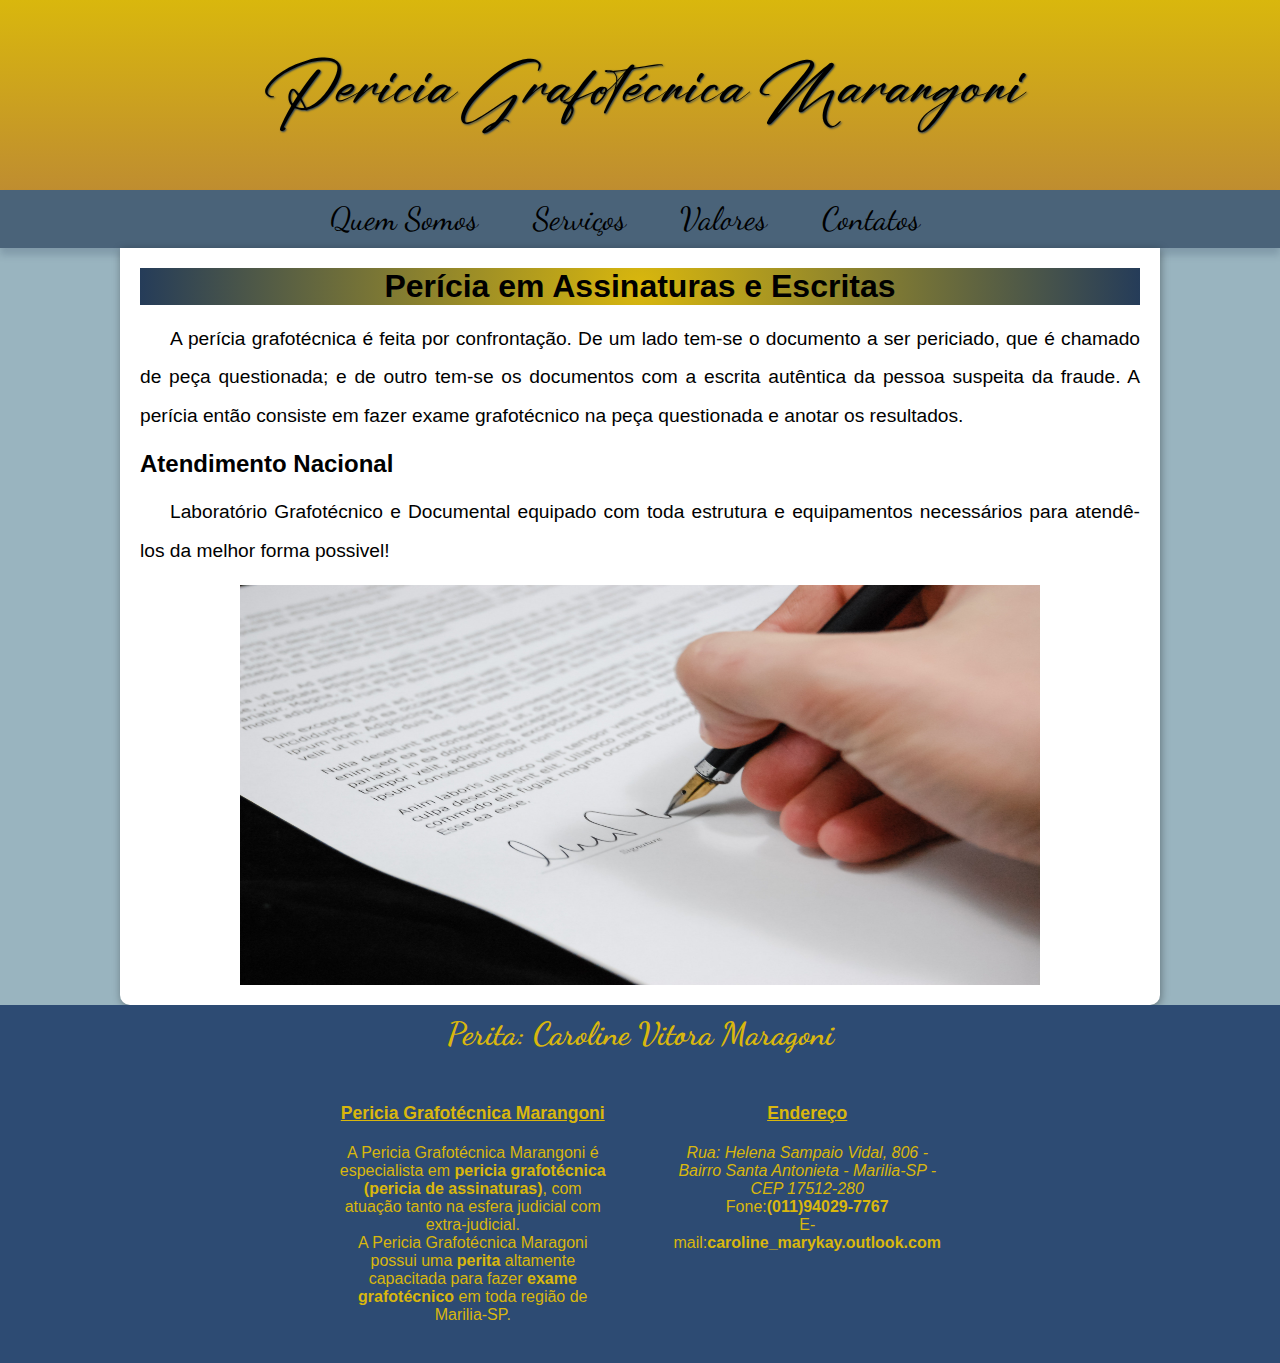
==== index.html @ 184203f5 "Initial commit" ====
<!DOCTYPE html>
<html lang="pt-br">
<head>
    <meta charset="UTF-8">
    <meta http-equiv="X-UA-Compatible" content="IE=edge">
    <meta name="viewport" content="width=device-width, initial-scale=1.0"> <link rel="shortcut icon" href="favicon.ico" type="image/x-icon"> <link rel="stylesheet" href="estilos/style.css">
    <title>Perita Grafotécnica</title>
</head>
<body>
    <header>
        <h1>Pericia Grafotécnica Marangoni</h1>
    </header>
    <nav>
        <a href="quemsomos.html">Quem Somos</a>
        <a href="serviços.html">Serviços</a>
        <a href="#">Valores</a>
        <a href="#">Contatos</a>
    </nav>
    <main>
        <article>
            <h1>Perícia em Assinaturas e Escritas</h1>
            <p>A perícia grafotécnica é feita por confrontação. De um lado tem-se o documento a ser periciado, que é chamado de peça questionada; e de outro tem-se os documentos com a escrita autêntica da pessoa suspeita da fraude. A perícia então consiste em fazer exame grafotécnico na peça questionada e anotar os resultados.</p>
            <h2>Atendimento Nacional</h2>
            <p>Laboratório Grafotécnico e Documental equipado com toda estrutura e equipamentos necessários para atendê-los da melhor forma possivel! </p>
            <picture>
                <figure>
                    <img src="imagens/assinatura01.jpg" alt="foto caneta e papel">
                </figure>
            </picture>

        </article>
    </main>
    <footer>

        <h1>Perita: <strong>Caroline Vitora Maragoni</strong></h1>
    
        <div class="footer" id="especialidade">
            <h4>Pericia Grafotécnica Marangoni</h4>
            <p>A Pericia Grafotécnica Marangoni é especialista em <a href="#">pericia grafotécnica (pericia de assinaturas)</a>, com atuação tanto na esfera judicial com extra-judicial.</p>
            <p>A Pericia Grafotécnica Maragoni possui uma <a href="#">perita</a> altamente capacitada para fazer <a href="#">exame grafotécnico</a> em toda região de Marilia-SP.</p>
        </div>
        <div class="footer" id="endereço">
            <h4>Endereço</h4>
            <address>Rua: Helena Sampaio Vidal, 806 - Bairro Santa Antonieta - Marilia-SP - CEP 17512-280</address>
            
            <p>Fone:<a href="tel:+5511940297767">(011)94029-7767</a></p> 
            
            <p>E-mail:<E-mail><a href="#">caroline_marykay.outlook.com</a></E-mail></p>
        </div>
        
    </footer>
</body>
</html>
---- estilos/style.css ----
@charset "UTF-8";

@import url('https://fonts.googleapis.com/css2?family=Dancing+Script:wght@400;500;600;700&display=swap');

@font-face {
    font-family: 'Australia';
    src: url(../fontes/Australia\ Custom\ Italic.otf) format(opentype);
    font-weight: normal;
}

*:root{
    --cor0:#2D4B73;
    --cor1:#253C59;
    --cor2:#99B4BF;
    --cor3:#D9B70D;
    --cor4:#BF8D30;
    
    --fonte-padrão: Arial, verdana, Helvetica, sans-serif;
    --fonte-destaque: 'Australia', cursive;
    --fonte-manuscrita:  'Dancing Script', cursive;
}
body{
    background-color: var(--cor2);
    font-family: var(--fonte-padrão);
}

*{
    padding: 0px;
    margin: 0px;
}

header{
    background-image: linear-gradient(to bottom, var(--cor3), var(--cor4));
    min-height: 150px;
    text-align: center;
    padding-top: 40px;
}

header > h1{
    font-family: 'Australia';
    font-size: 4em;
    font-weight: normal;
    text-shadow: 1px 1px 2px var(--cor1);
}

nav{
    background-color: #253c59ad;
    padding: 10px;
    text-align: center;
    box-shadow: 0px 7px 7px rgba(37, 60, 89, 0.205);

}

nav > a{
    color: black;
    padding: 10px;
    border-radius: 5px;
    text-decoration: none;
    font-family: var(--fonte-manuscrita);
    font-size: 2em;
    margin-right: 30px;
    transition-duration: .6s;

}

nav > a:hover{
    background-color: var(--cor1);
    color: var(--cor3);

}

main{
    font-family: var(--fonte-padrão);
    min-width: 300px;
    max-width: 1000px;
    margin: auto;
    padding: 20px;
    background-color: white;
    border-radius: 0px 0px 10px 10px;
    box-shadow: 1px 2px 8px 0px rgba(0, 0, 0, 0.356);
}

main h1{
    background-image: radial-gradient(circle, var(--cor3), var(--cor1));
    text-align: center;
    font-size: 2em;
    
}

main p{
    font-size: 1.2em;
    text-align: justify;
    text-indent: 30px;
    line-height: 2em;
    margin: 15px 0px;
}

picture{
    
    max-width: 800px;
    height: 200px;

}

figure{
    
    max-width: 800px;
    height: 400px;
    margin: auto;

    
}

figure > img{
    width: 100%;
    height: 100%;
}

footer{
    background-color: var(--cor0);
    color: var(--cor3);
    padding: 10px;
    text-align: center;
}

footer h1{
    font-family: var(--fonte-manuscrita);
    font-size: 2em;
    padding-bottom: 20px;
    

}
div h4{
    padding-bottom: 20px;
    text-decoration: underline;
    font-size: 1.1em;
}

div.footer{
    display: inline-block;
    width: 270px;
    height: 220px;
    vertical-align: top;
    text-align: center;
    padding: 30px;

}
    

footer a {
    text-decoration: none;
    font-weight: bolder;
    color: var(--cor3);
}
    
footer a:hover{
    background-color: var(--cor2);
    color: var(--cor1);
    text-decoration: underline;
}
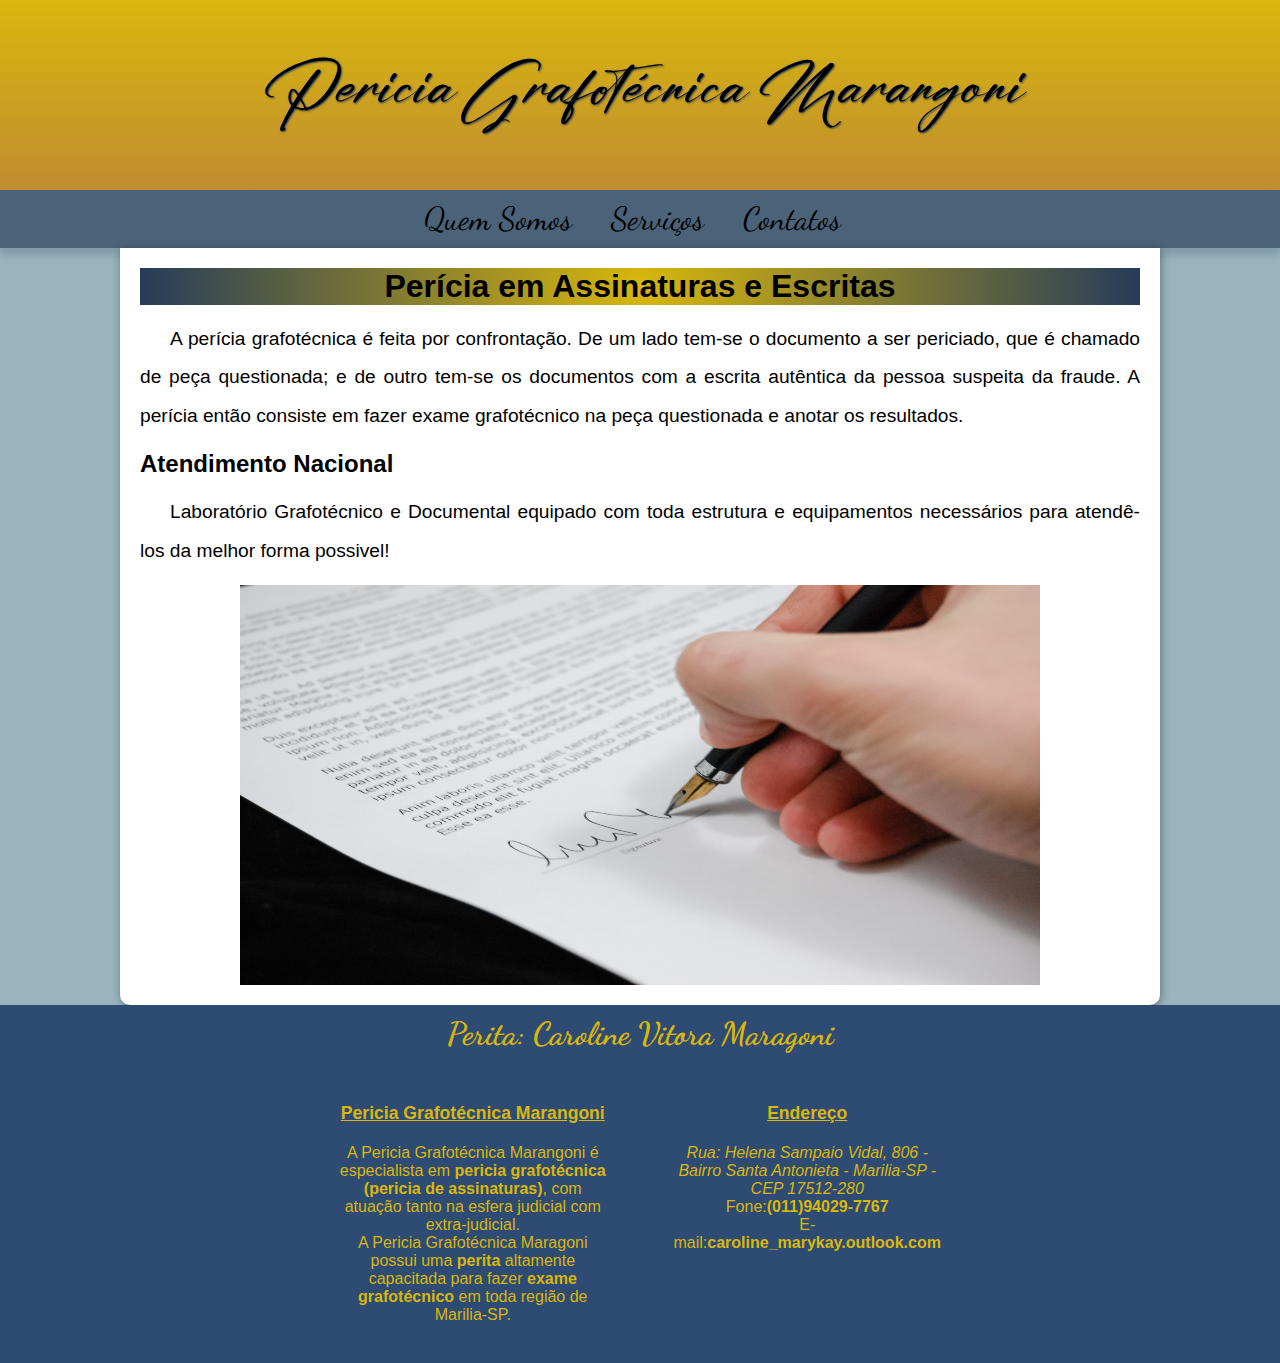
==== commit 5fe3b4ea: "atualização 2.0" ====
--- a/index.html
+++ b/index.html
@@ -13,7 +13,6 @@
     <nav>
         <a href="quemsomos.html">Quem Somos</a>
         <a href="serviços.html">Serviços</a>
-        <a href="#">Valores</a>
         <a href="#">Contatos</a>
     </nav>
     <main>
--- a/estilos/style.css
+++ b/estilos/style.css
@@ -58,7 +58,7 @@
     text-decoration: none;
     font-family: var(--fonte-manuscrita);
     font-size: 2em;
-    margin-right: 30px;
+    margin-right: 15px;
     transition-duration: .6s;
 
 }
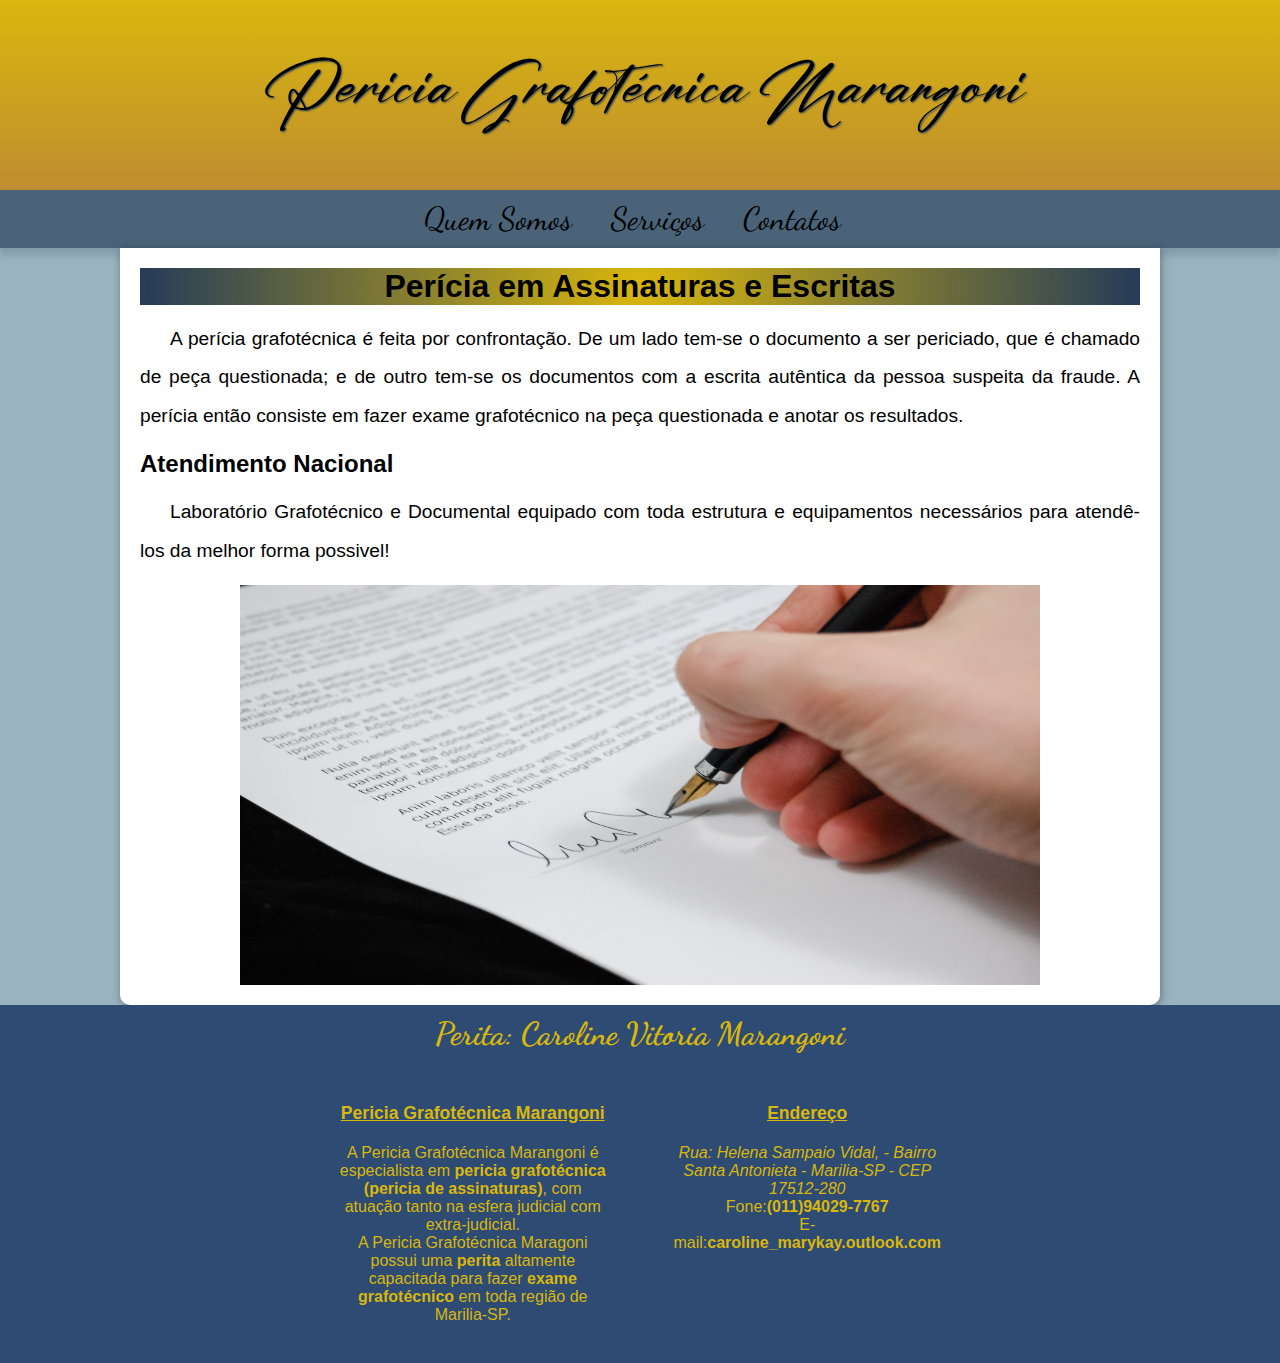
==== commit 3653f5f3: "atualização 2.1" ====
--- a/index.html
+++ b/index.html
@@ -13,7 +13,7 @@
     <nav>
         <a href="quemsomos.html">Quem Somos</a>
         <a href="serviços.html">Serviços</a>
-        <a href="#">Contatos</a>
+        <a href="contatos.html">Contatos</a>
     </nav>
     <main>
         <article>
@@ -31,7 +31,7 @@
     </main>
     <footer>
 
-        <h1>Perita: <strong>Caroline Vitora Maragoni</strong></h1>
+        <h1>Perita: <strong>Caroline Vitoria Marangoni</strong></h1>
     
         <div class="footer" id="especialidade">
             <h4>Pericia Grafotécnica Marangoni</h4>
@@ -40,7 +40,7 @@
         </div>
         <div class="footer" id="endereço">
             <h4>Endereço</h4>
-            <address>Rua: Helena Sampaio Vidal, 806 - Bairro Santa Antonieta - Marilia-SP - CEP 17512-280</address>
+            <address>Rua: Helena Sampaio Vidal,  - Bairro Santa Antonieta - Marilia-SP - CEP 17512-280</address>
             
             <p>Fone:<a href="tel:+5511940297767">(011)94029-7767</a></p> 
             
